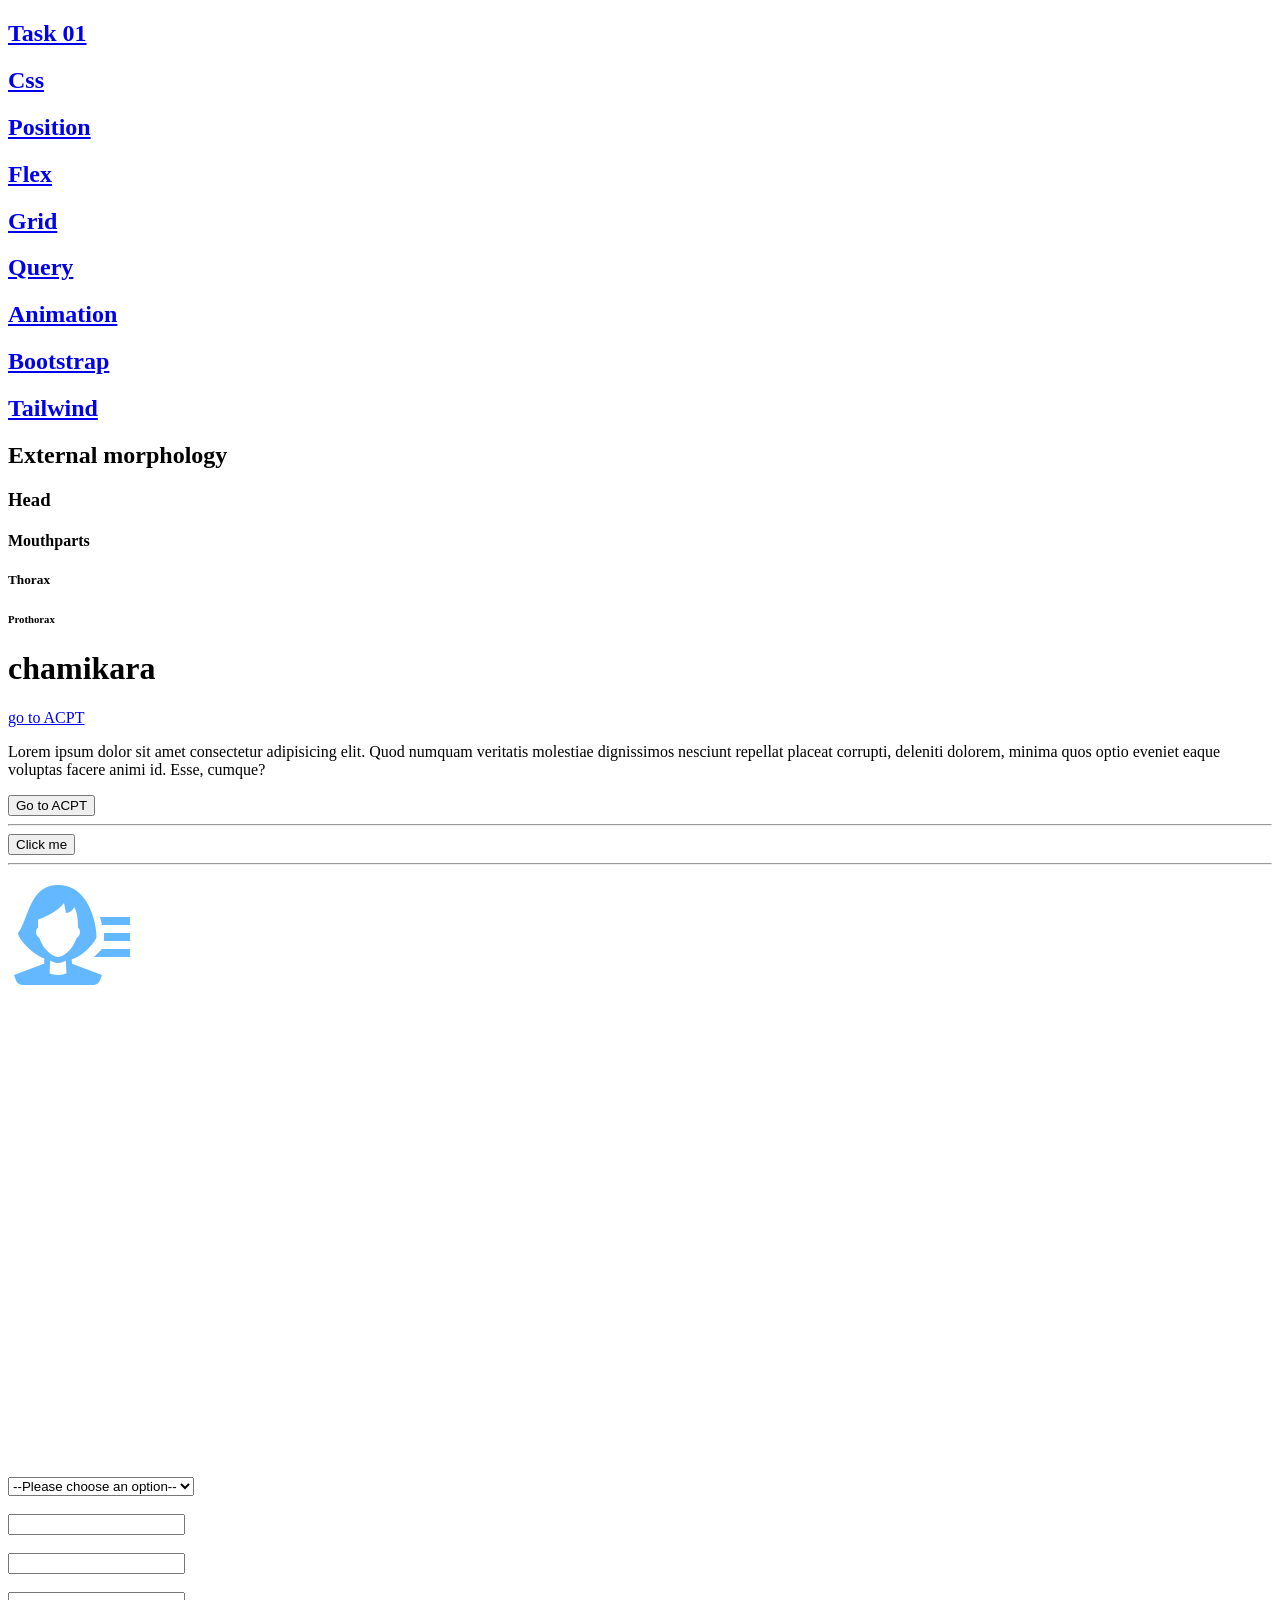
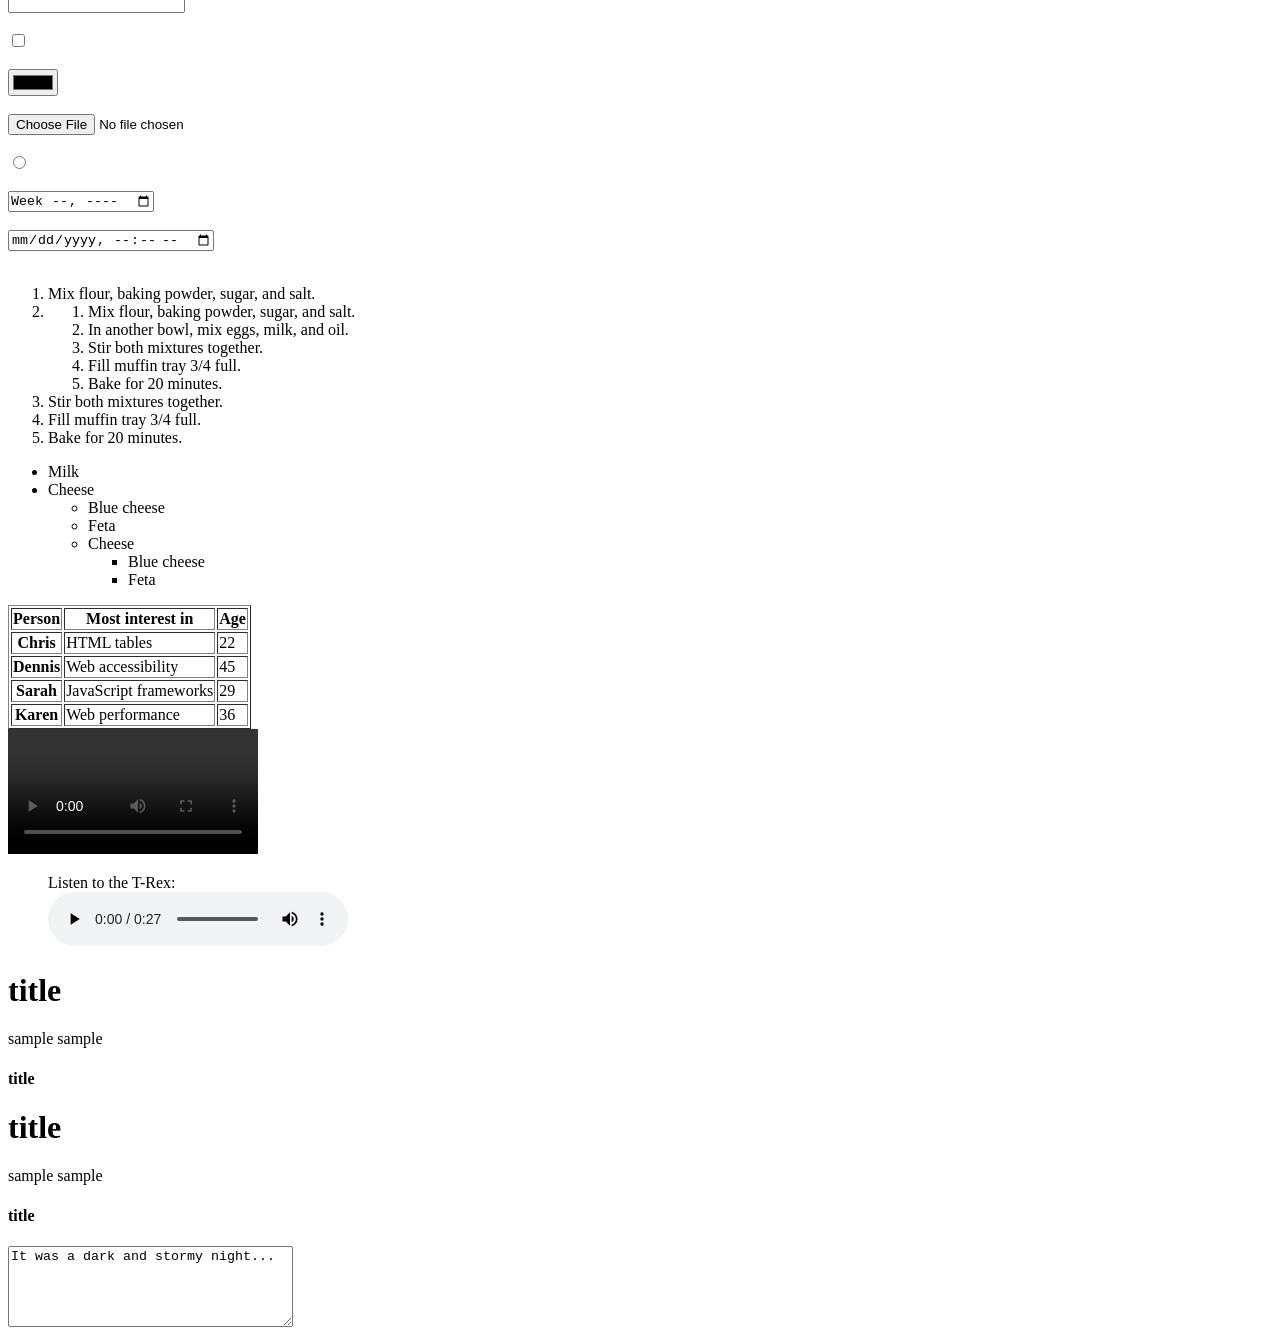
==== index.html @ bdfa66d4 "set Name" ====
<!DOCTYPE html>
<html lang="en">
<head>
    <meta charset="UTF-8">
    <meta name="viewport" content="width=device-width, initial-scale=1.0">
    <title>AFSD-intake-04</title>
</head>
<body>

    <a href="Task/index.html"><h2>Task 01</h2></a>
    <a href="CSS/index.html"><h2>Css</h2></a>
    <a href="Position/index.html"><h2>Position</h2></a>
    <a href="Flex/index.html"><h2>Flex</h2></a>
    <a href="Grid/index.html"><h2>Grid</h2></a>
    <a href="Query/index.html"><h2>Query</h2></a>
    <a href="Animation/index.html"><h2>Animation</h2></a>
    <a href="Bootstrap/index.html"><h2>Bootstrap</h2></a>
    <a href="TailwindCSS/index.html"><h2>Tailwind</h2></a>
    
    <!-- h tag -->
    
    <h2>External morphology</h2>
    <h3>Head</h3>
    <h4>Mouthparts</h4>
    <h5>Thorax</h5>
    <h6>Prothorax</h6>

    <h1>chamikara</h1>
    <!-- <h2>acpt</h2>
    <h3>afsd</h3> -->

    <!-- anchor tag -->
    <a href="https://acpt.lk/">go to ACPT</a>

    <!-- p tag -->
    <p>Lorem ipsum dolor sit amet consectetur adipisicing elit. 
        Quod numquam veritatis molestiae dignissimos nesciunt repellat placeat
        corrupti, deleniti dolorem, minima quos optio eveniet eaque voluptas 
        facere animi id. Esse, cumque?
    </p>

    <!-- button tag -->
    <button type="button">Go to ACPT</button>

    <!-- hr tag  -->
    <hr>
    <button>Click me</button>
    <hr>

    <!-- img tag -->
    <img src="../assets/user.png" alt="user image" />
    <br><br>

    <!-- iframe  -->
    <iframe width="560" height="315" src="https://www.youtube.com/embed/DSRkJvKGcuY?si=DEAngdfjWZGQCCSl" title="YouTube video player" frameborder="0" allow="accelerometer; autoplay; clipboard-write; encrypted-media; gyroscope; picture-in-picture; web-share" allowfullscreen></iframe>

    <!-- <iframe width="600" height="400" src="https://acpt.lk/"> -->

    <iframe src="https://www.google.com/maps/embed?pb=!1m18!1m12!1m3!1d3962.787664567213!2d79.92294150995743!3d6.673211021378891!2m3!1f0!2f0!3f0!3m2!1i1024!2i768!4f13.1!3m3!1m2!1s0x3ae249d9e840b249%3A0x8717985ba82abc5b!2sHotcat%20Technologies!5e0!3m2!1sen!2slk!4v1706438881156!5m2!1sen!2slk" width="600" height="450" style="border:0;" allowfullscreen="" loading="lazy" referrerpolicy="no-referrer-when-downgrade"></iframe>

    <!-- select tag  -->
    <select name="pets" id="pet-select">
        <option value="">--Please choose an option--</option>
        <option value="dog">Dog</option>
        <option value="cat">Cat</option>
        <option value="hamster">Hamster</option>
        <option value="parrot">Parrot</option>
        <option value="spider">Spider</option>
        <option value="goldfish">Goldfish</option>
      </select>
      <br><br>
      <!-- input tag -->
      <input type="text" name="name"/>
      <br><br>
      <input type="number" name="name"/>
      <br><br>
      <input type="password" name="name"/>
      <br><br>
      <input type="checkbox" name="name"/>
      <br><br>
      <input type="color" name="name"/>
      <br><br>
      <input type="file" name="name"/>
      <br><br>
      <input type="radio"/>
      <br><br>
      <input type="week" name="name"/>
      <br><br>
      <input type="datetime-local" name="name"/>
      <br><br>

      <!-- Orde list -->
      <ol>

        <li>Mix flour, baking powder, sugar, and salt.</li>
        <li>
            <ol>
                <li>Mix flour, baking powder, sugar, and salt.</li>
                <li>In another bowl, mix eggs, milk, and oil.</li>
                <li>Stir both mixtures together.</li>
                <li>Fill muffin tray 3/4 full.</li>
                <li>Bake for 20 minutes.</li>
              </ol>
        </li>
        <li>Stir both mixtures together.</li>
        <li>Fill muffin tray 3/4 full.</li>
        <li>Bake for 20 minutes.</li>
      </ol>

      <ul>
        <li>Milk</li>
        <li>
          Cheese
          <ul>
            <li>Blue cheese</li>
            <li>Feta</li>
            <li>
                Cheese
                <ul>
                  <li>Blue cheese</li>
                  <li>Feta</li>
                </ul>
              </li>
          </ul>
        </li>
      </ul>

      <!-- Table header  -->
      <table border="1">
        <thead>
          <tr>
            <th scope="col">Person</th>
            <th scope="col">Most interest in</th>
            <th scope="col">Age</th>
          </tr>
        </thead>
        <tbody>
          <tr>
            <th scope="row">Chris</th>
            <td>HTML tables</td>
            <td>22</td>
          </tr>
          <tr>
            <th scope="row">Dennis</th>
            <td>Web accessibility</td>
            <td>45</td>
          </tr>
          <tr>
            <th scope="row">Sarah</th>
            <td>JavaScript frameworks</td>
            <td>29</td>
          </tr>
          <tr>
            <th scope="row">Karen</th>
            <td>Web performance</td>
            <td>36</td>
          </tr>
        </tbody>
    </table>
</iframe>

<video controls width="250">
    <source src="../assets/2023-03-12 08-58-16.mkv" type="video/webm" />
  
    <source src="/media/cc0-videos/flower.mp4" type="video/mp4" />
  
    Download the
    <a href="/media/cc0-videos/flower.webm">WEBM</a>
    or
    <a href="/media/cc0-videos/flower.mp4">MP4</a>
    video.
  </video>

  <figure>
    <figcaption>Listen to the T-Rex:</figcaption>
    <audio controls src="../assets/file_example_MP3_700KB.mp3"></audio>
  </figure>

  <div>
    <h1>title</h1>
    <p>sample sample</p>
    <h4>title</h4>
  </div>

  <div>
    <h1>title</h1>
    <p>sample sample</p>
    <h4>title</h4>
  </div>

  <!-- text area  -->
  <textarea id="story" name="story" rows="5" cols="33">It was a dark and stormy night...
    </textarea>

</body>
</html>
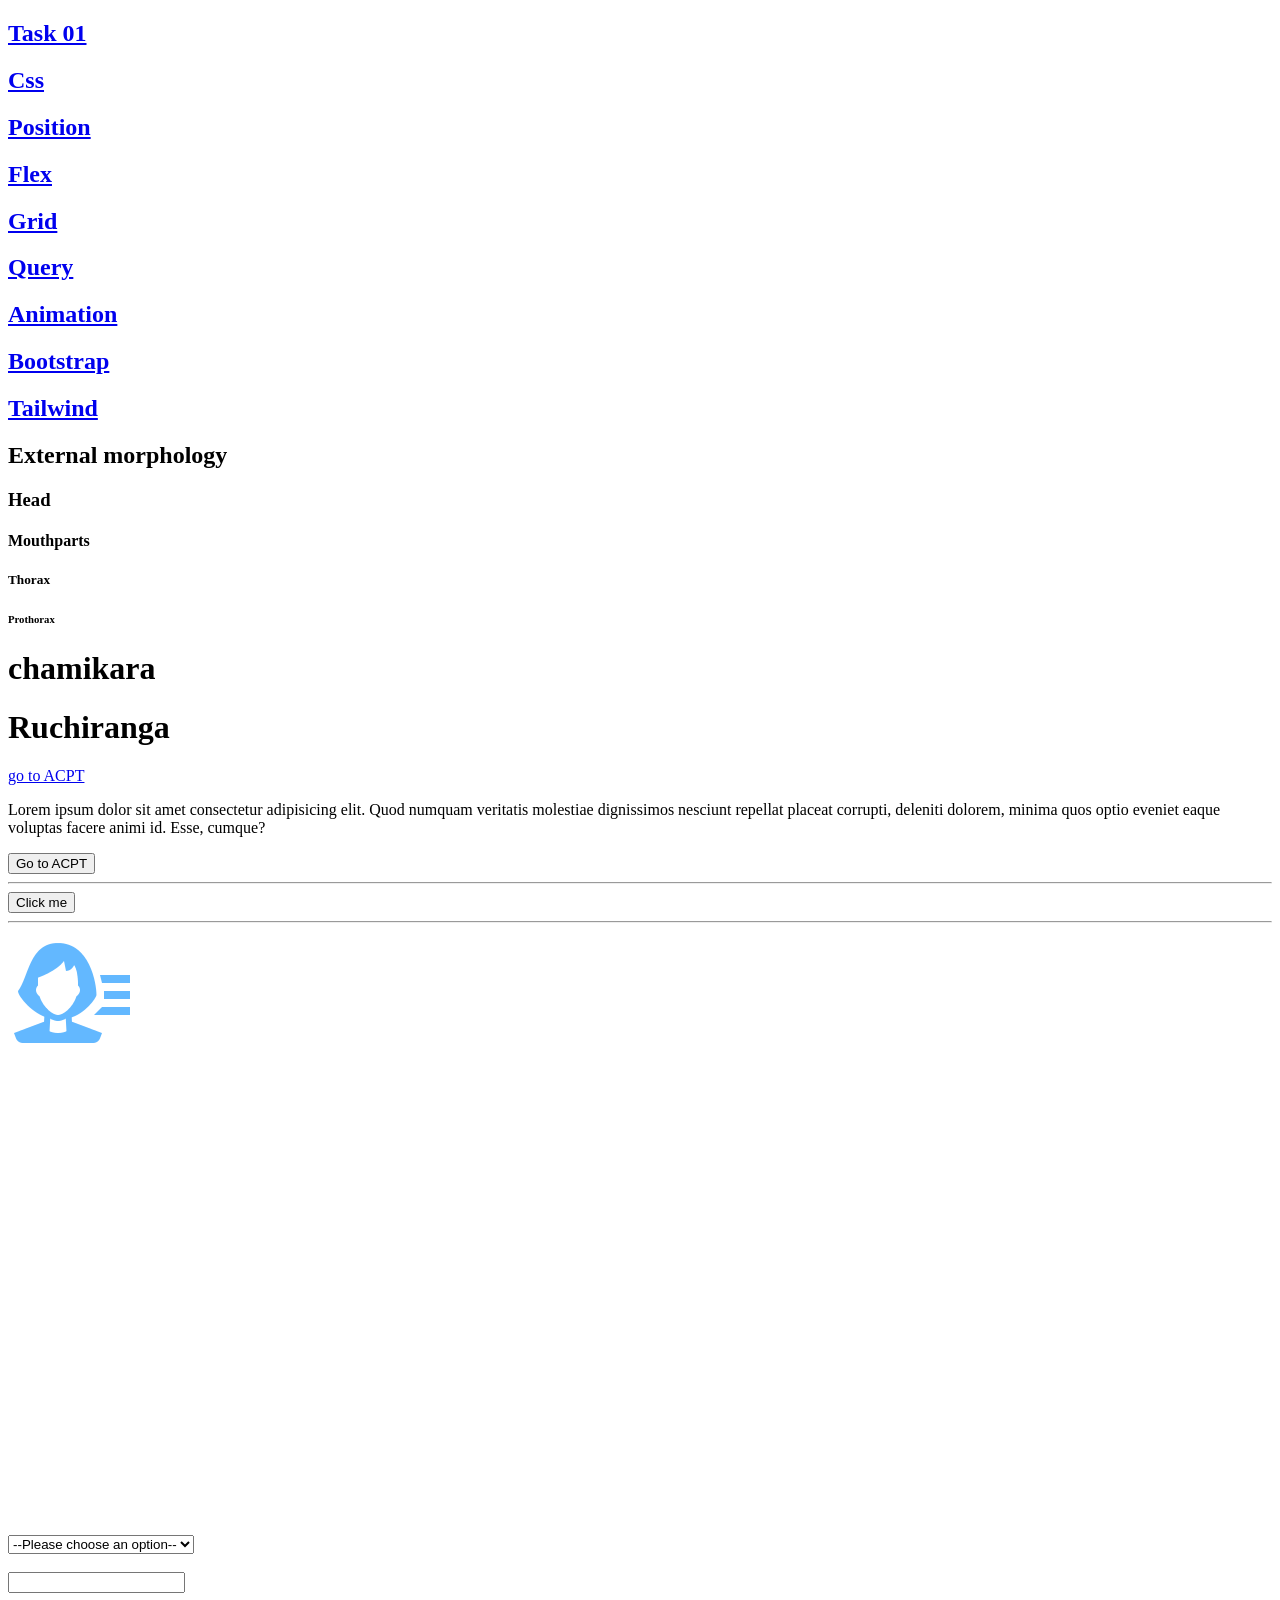
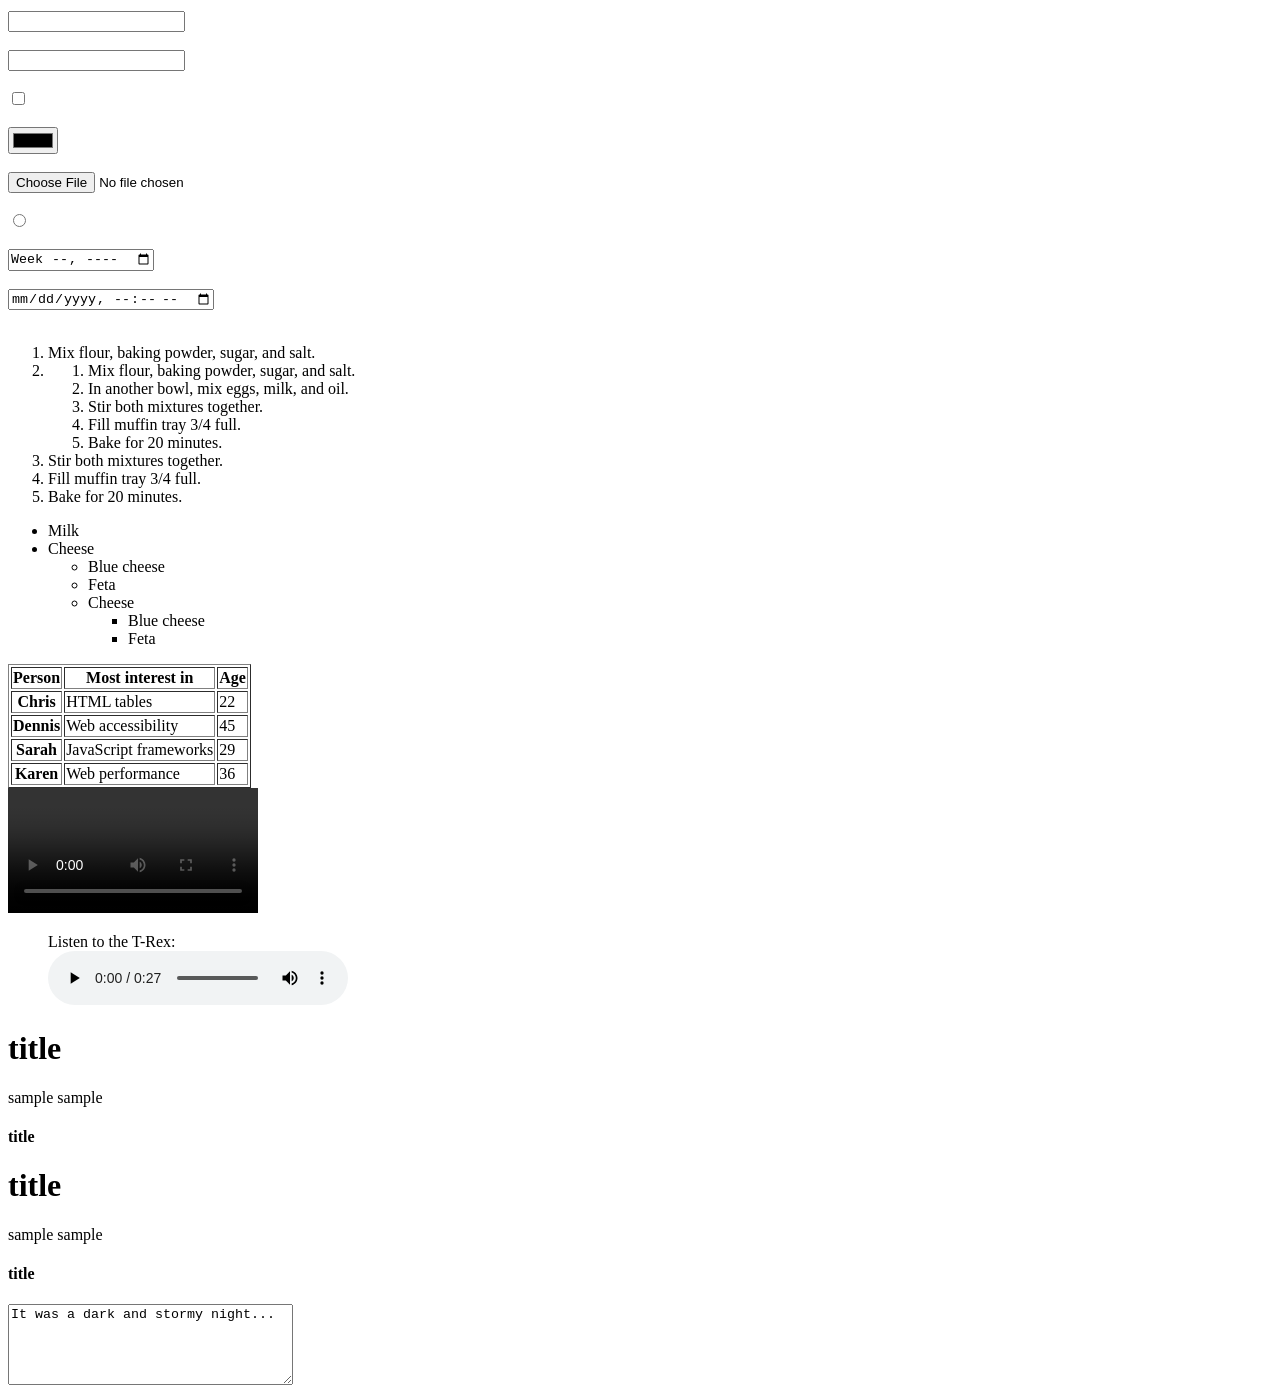
==== commit 68a9944b: "add title 2" ====
--- a/index.html
+++ b/index.html
@@ -26,6 +26,7 @@
     <h6>Prothorax</h6>
 
     <h1>chamikara</h1>
+    <h1>Ruchiranga</h1>
     <!-- <h2>acpt</h2>
     <h3>afsd</h3> -->
 
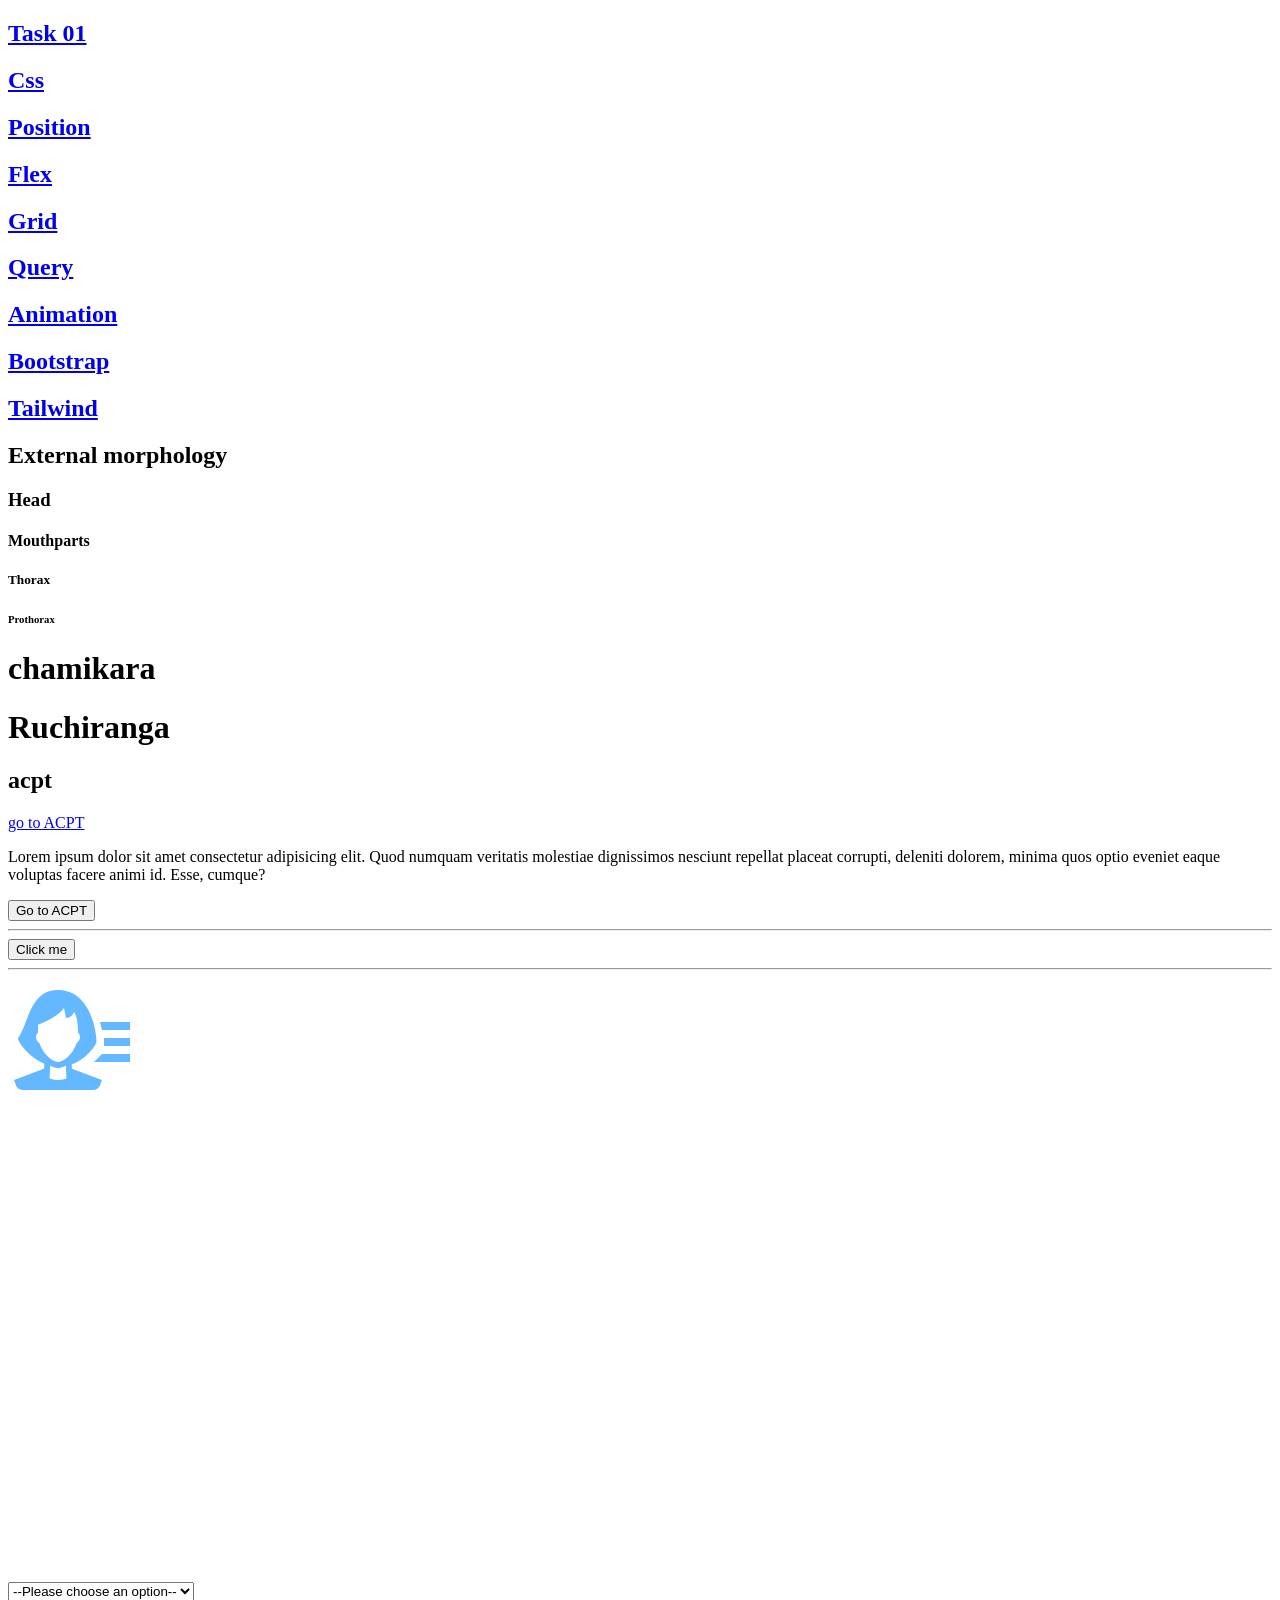
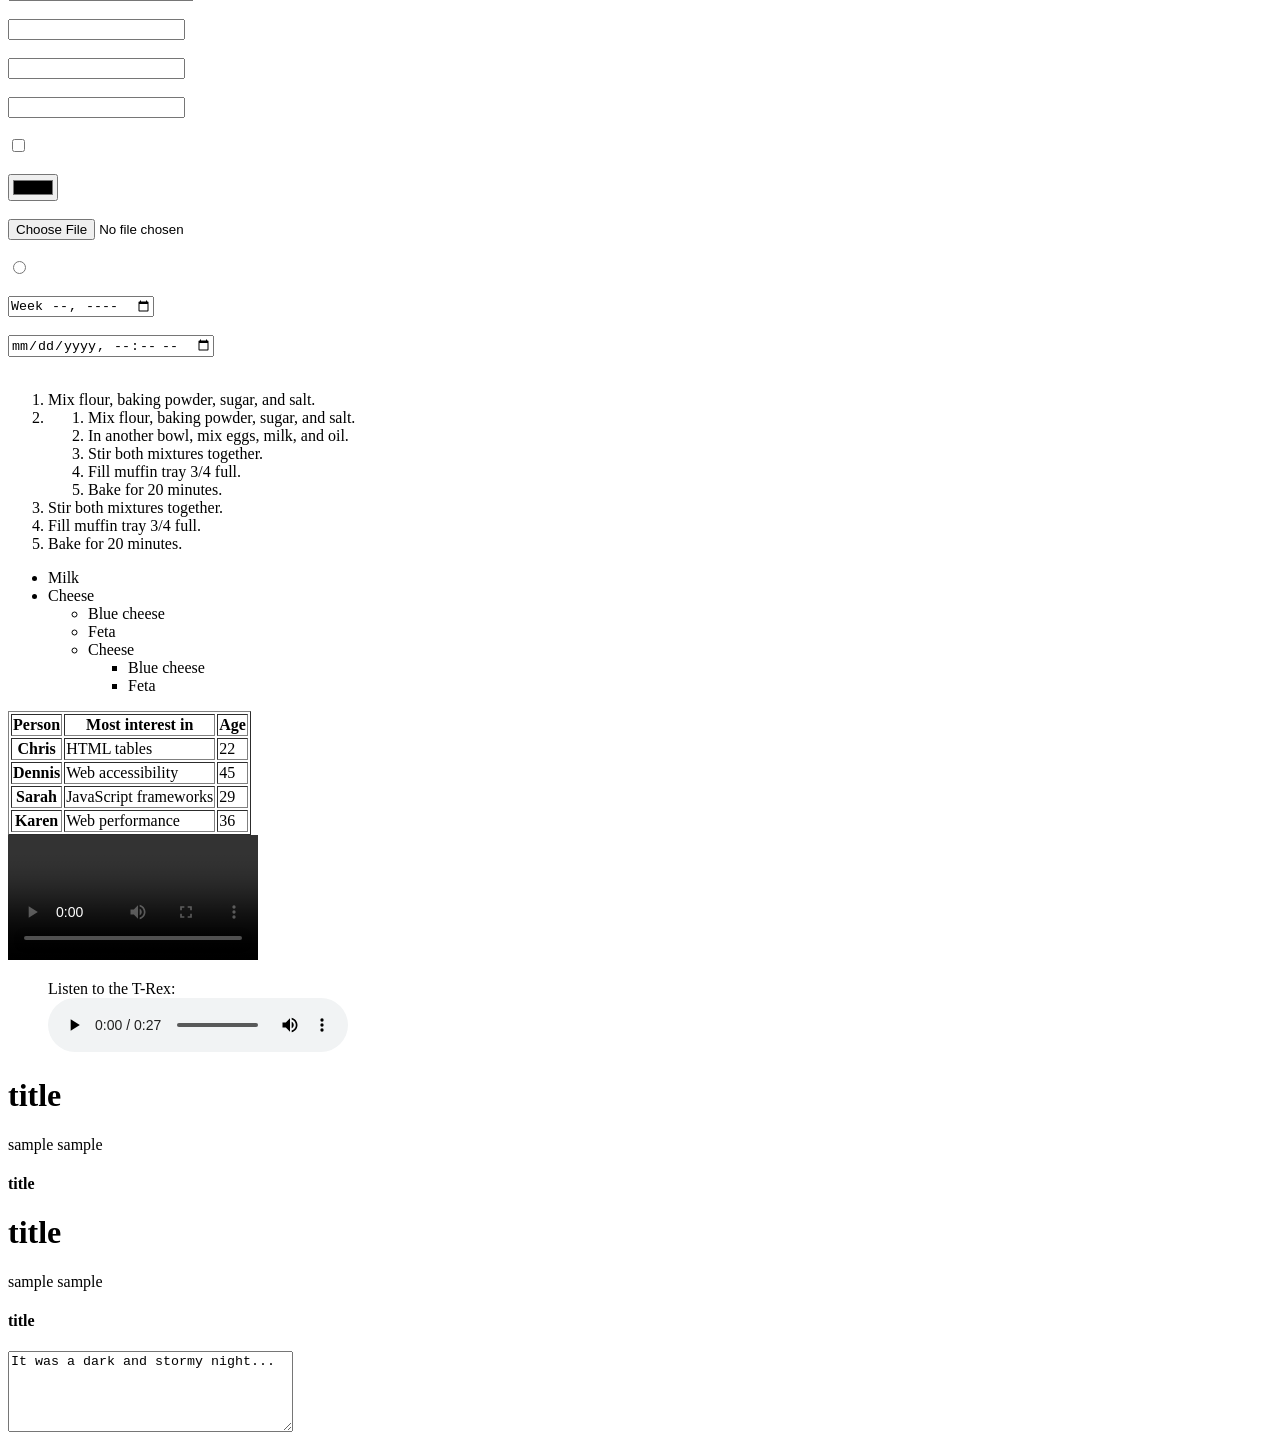
==== commit 80fe0bfa: "add third text" ====
--- a/index.html
+++ b/index.html
@@ -27,8 +27,8 @@
 
     <h1>chamikara</h1>
     <h1>Ruchiranga</h1>
-    <!-- <h2>acpt</h2>
-    <h3>afsd</h3> -->
+    <h2>acpt</h2>
+    <!--  <h3>afsd</h3> -->
 
     <!-- anchor tag -->
     <a href="https://acpt.lk/">go to ACPT</a>
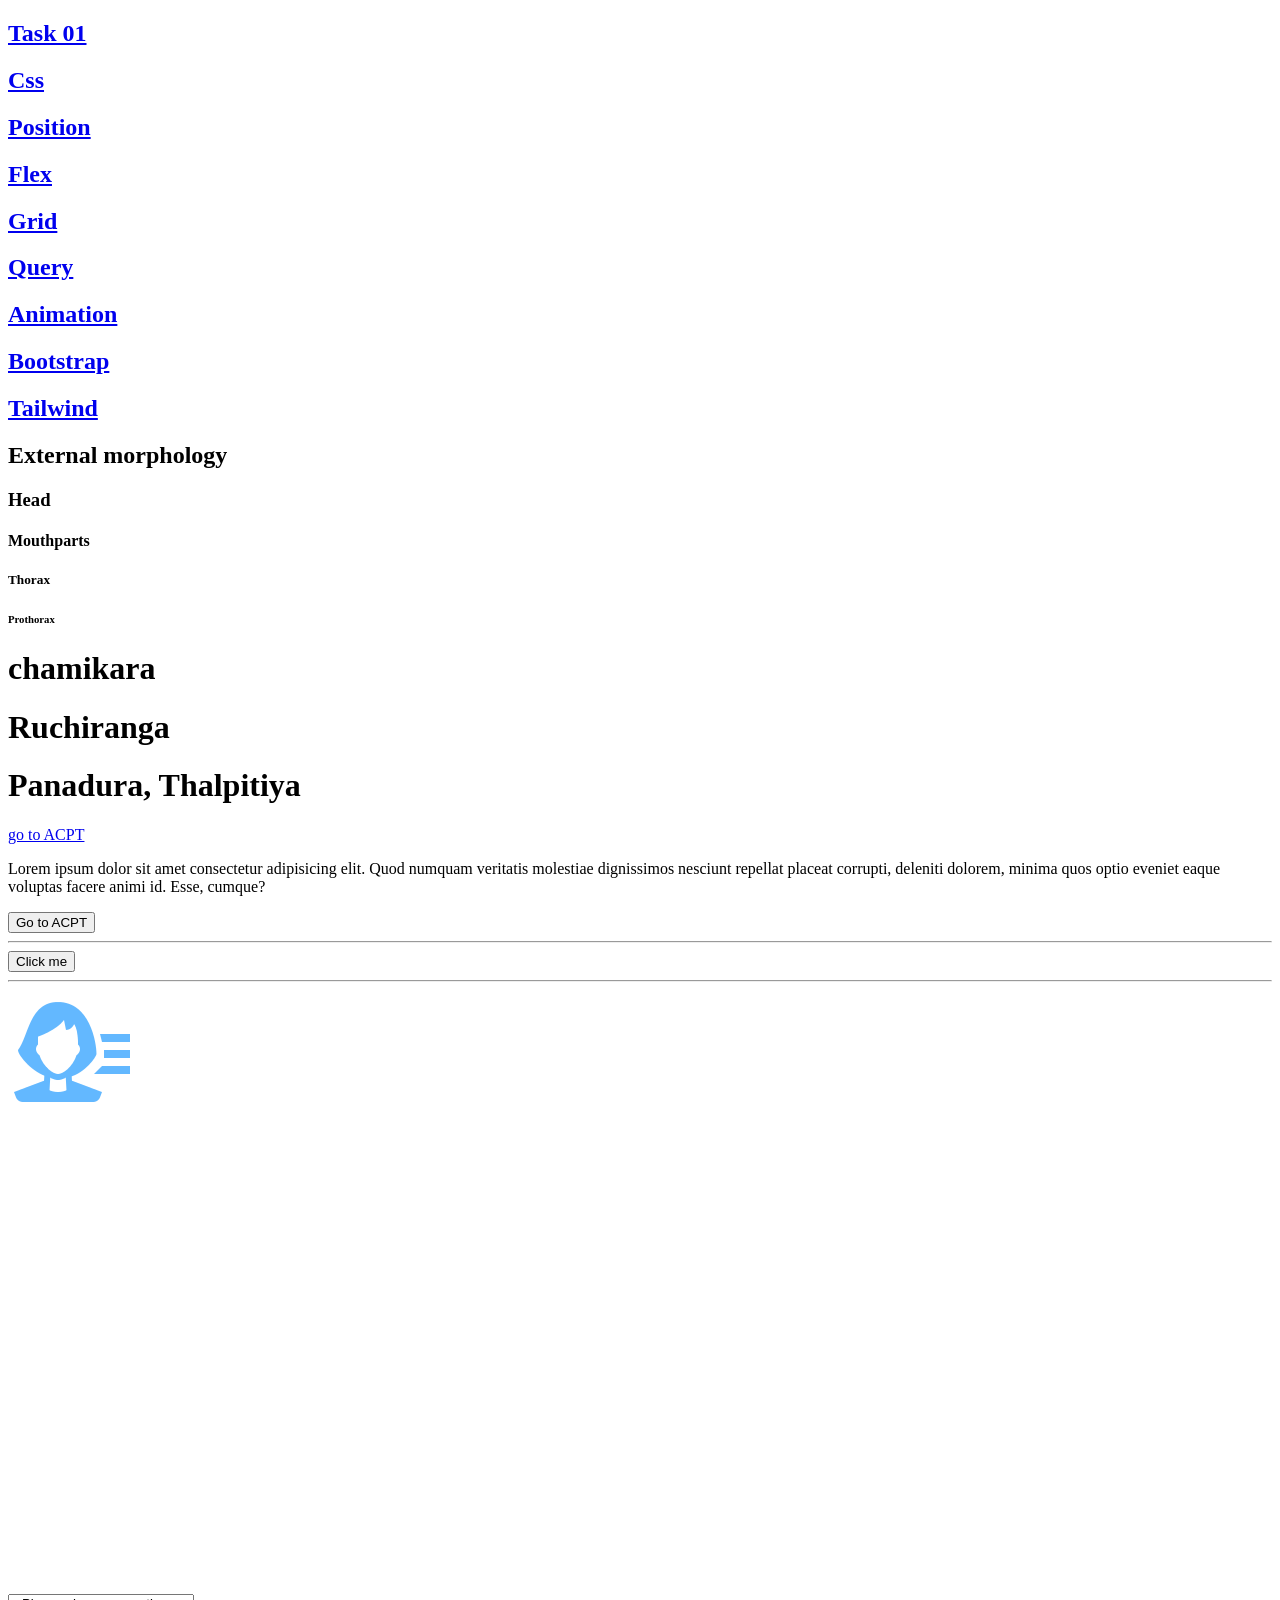
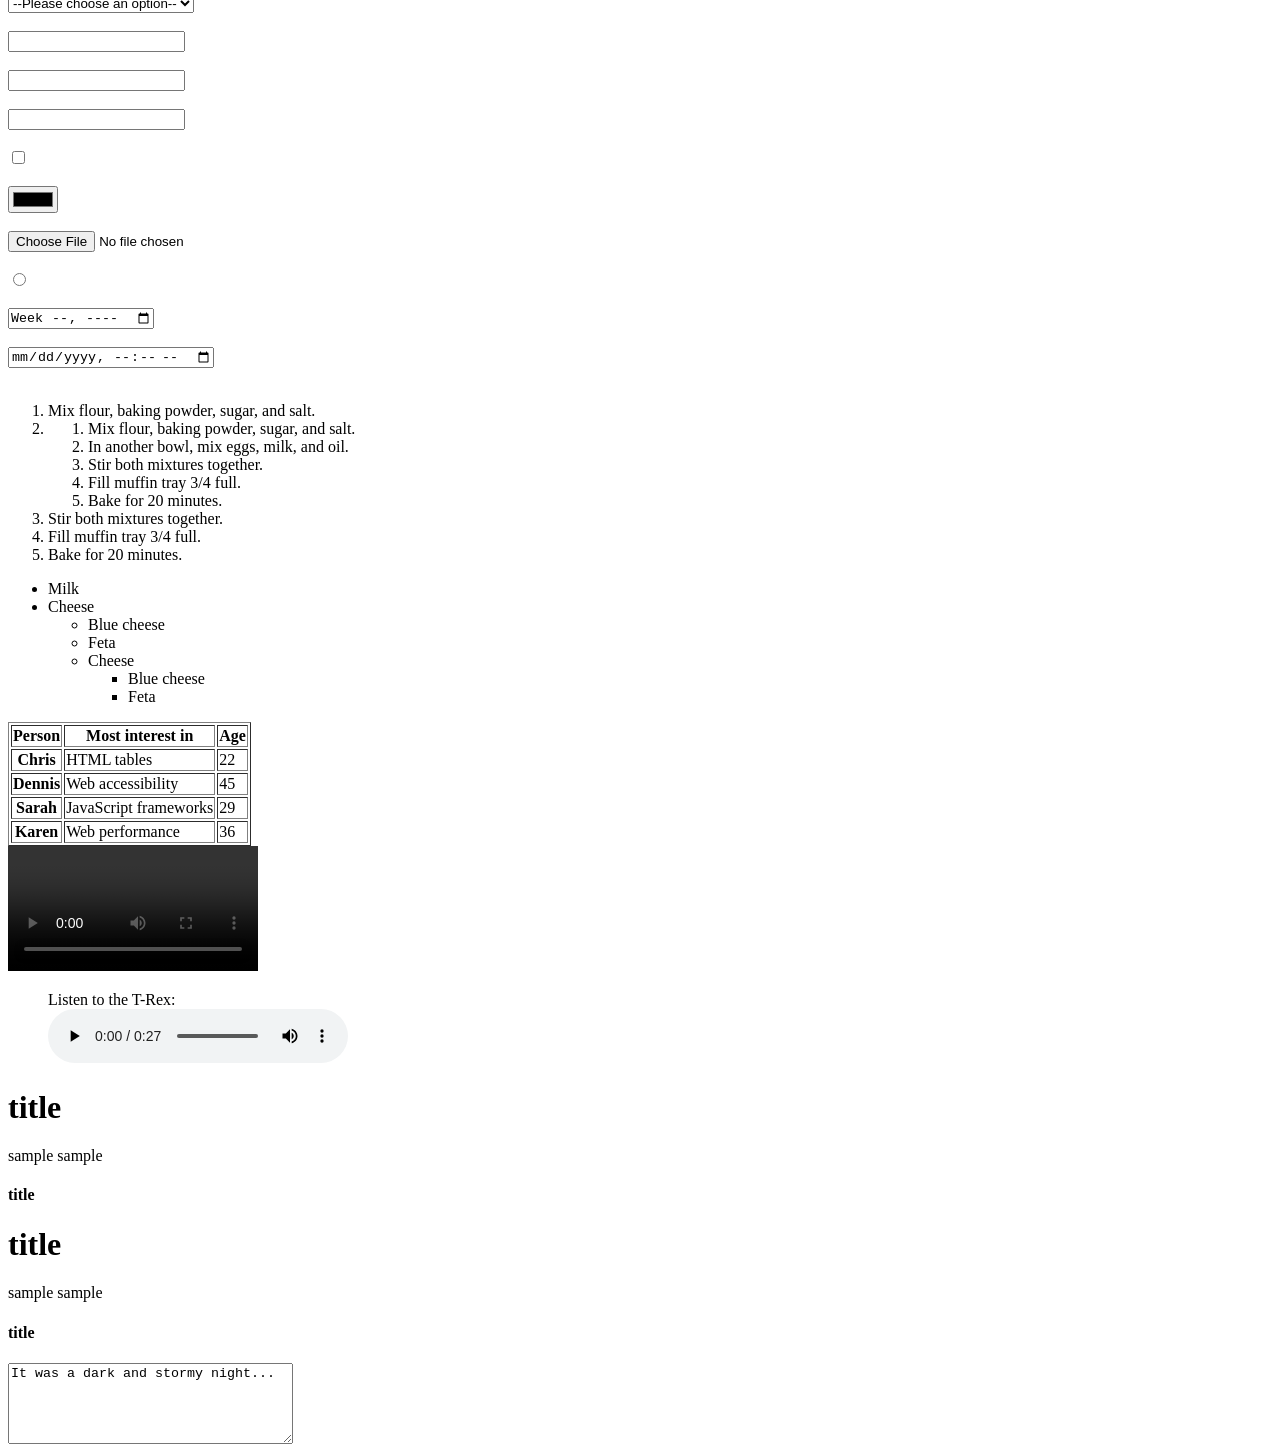
==== commit 3700ce0d: "add city" ====
--- a/index.html
+++ b/index.html
@@ -27,8 +27,9 @@
 
     <h1>chamikara</h1>
     <h1>Ruchiranga</h1>
-    <h2>acpt</h2>
-    <!--  <h3>afsd</h3> -->
+    <h1>Panadura, Thalpitiya</h1>
+    <!-- <h2>acpt</h2>
+    <h3>afsd</h3> -->
 
     <!-- anchor tag -->
     <a href="https://acpt.lk/">go to ACPT</a>
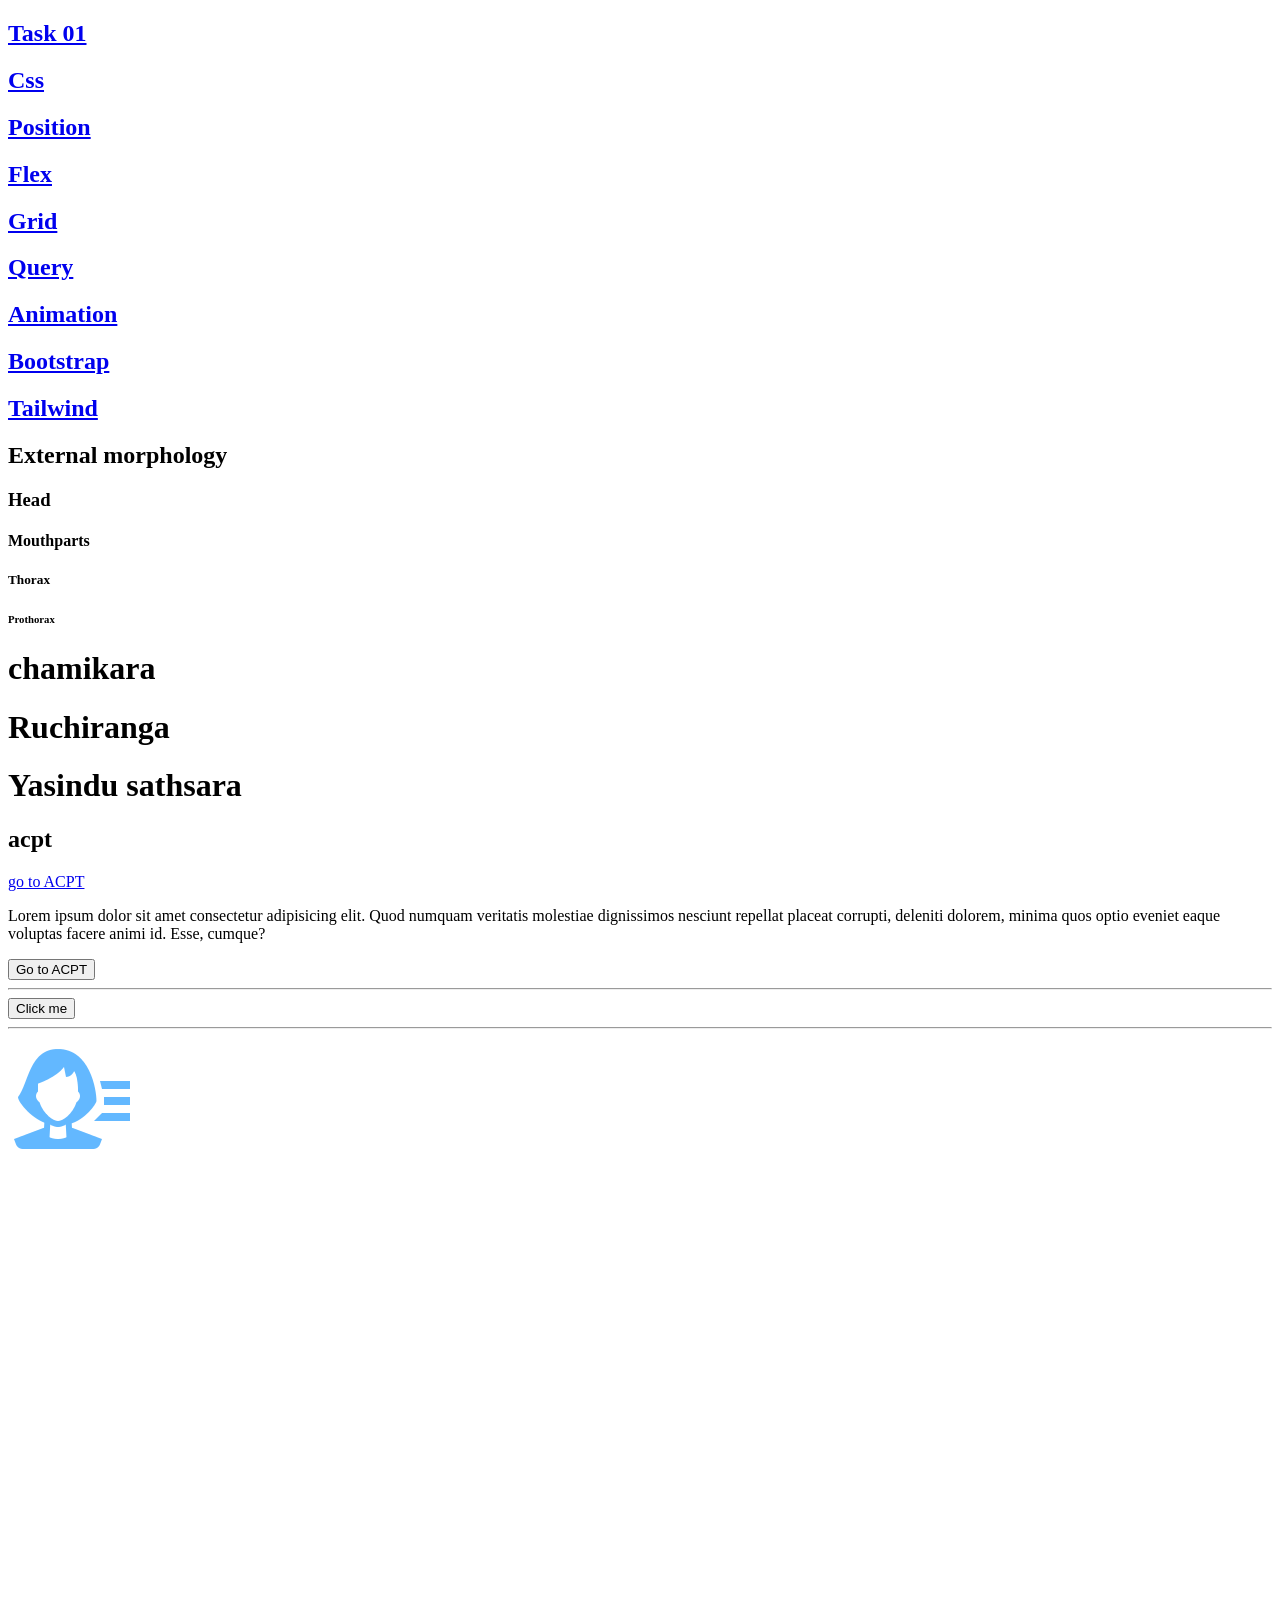
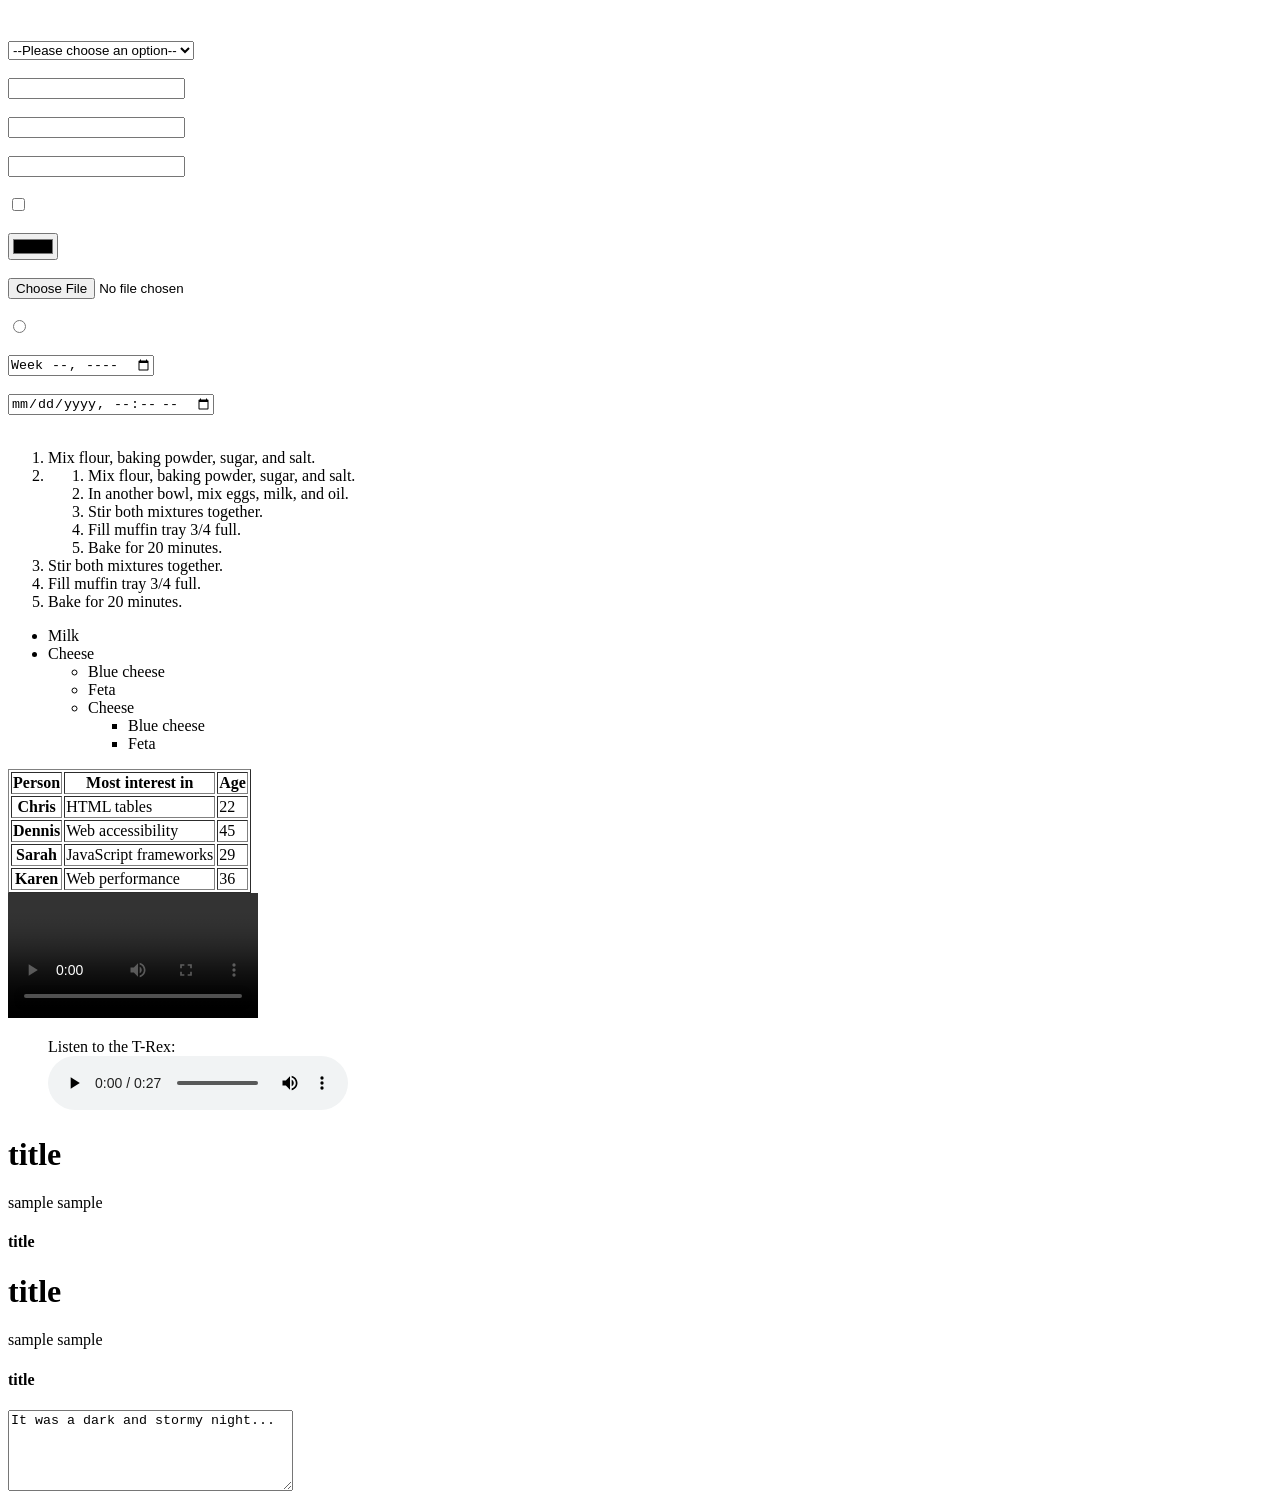
==== commit 953e6728: "add name" ====
--- a/index.html
+++ b/index.html
@@ -27,9 +27,9 @@
 
     <h1>chamikara</h1>
     <h1>Ruchiranga</h1>
-    <h1>Panadura, Thalpitiya</h1>
-    <!-- <h2>acpt</h2>
-    <h3>afsd</h3> -->
+    <h1>Yasindu sathsara</h1>
+    <h2>acpt</h2>
+    <!--  <h3>afsd</h3> -->
 
     <!-- anchor tag -->
     <a href="https://acpt.lk/">go to ACPT</a>
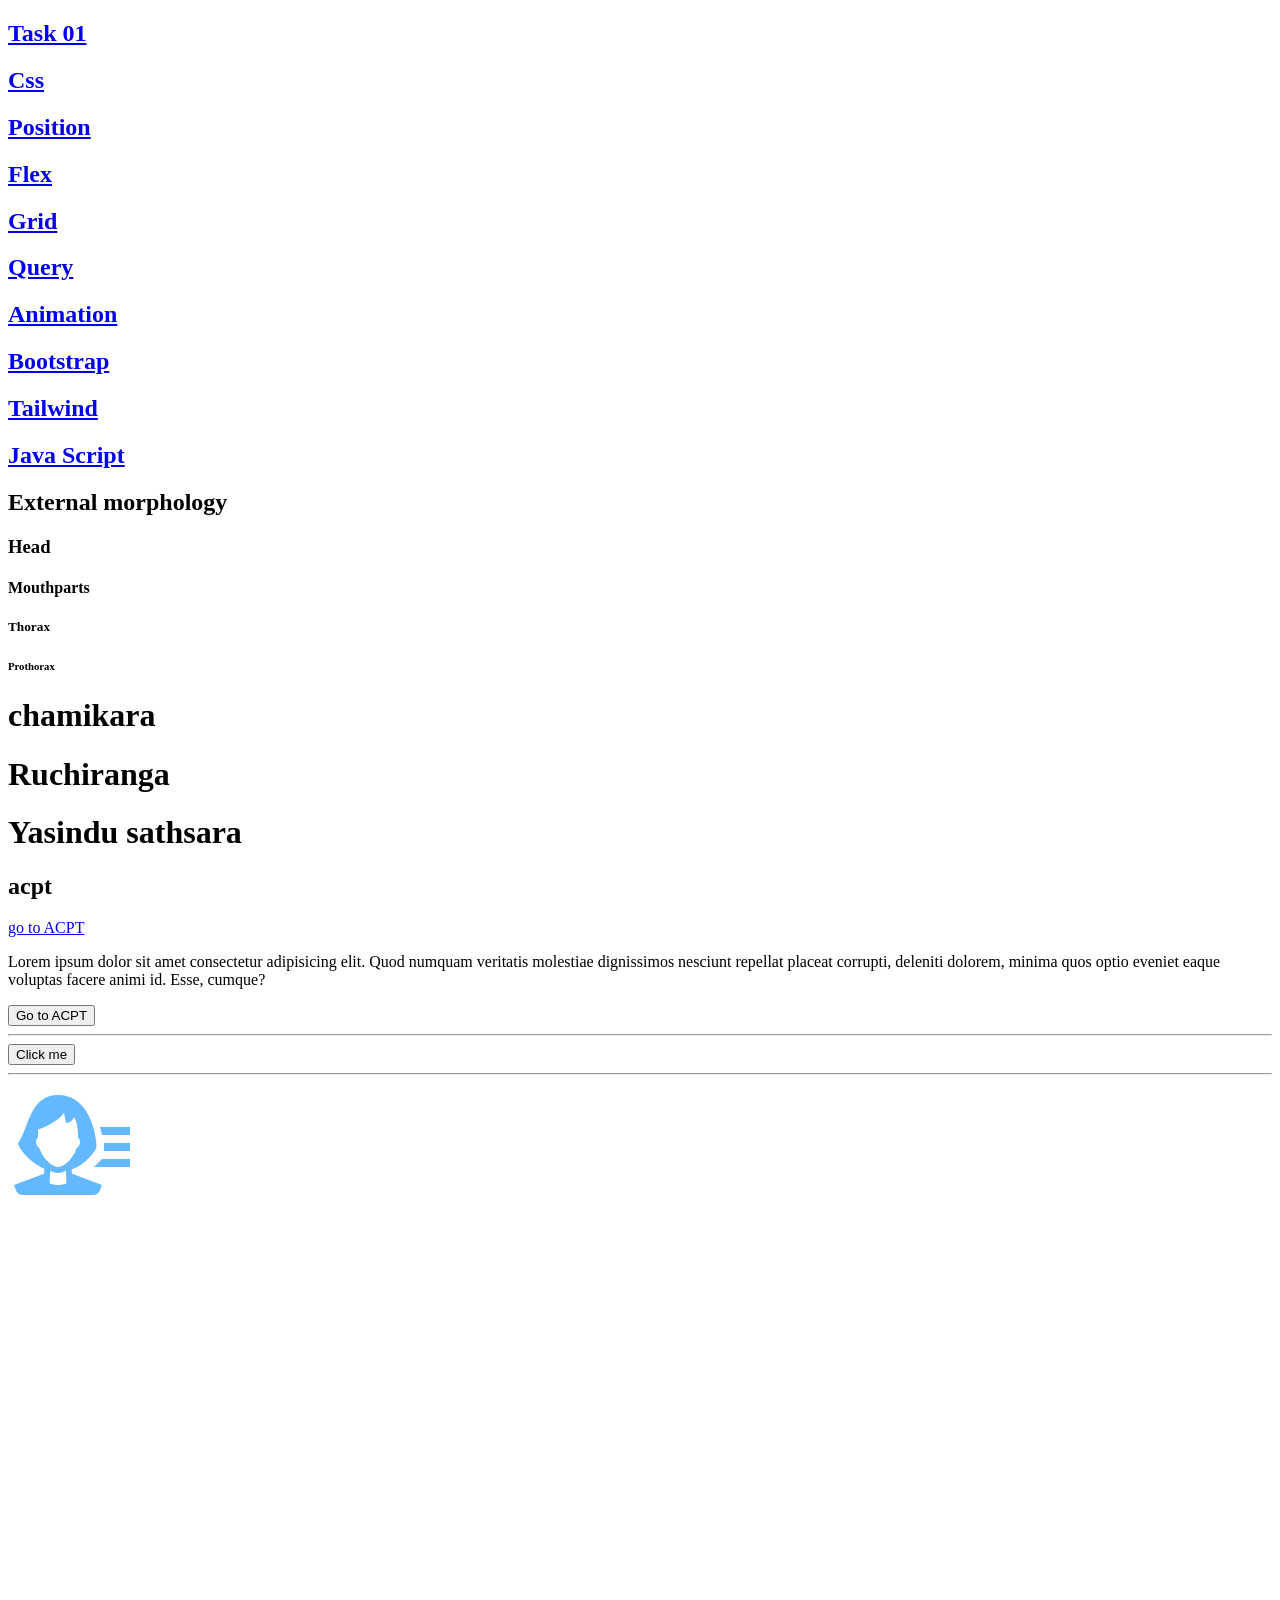
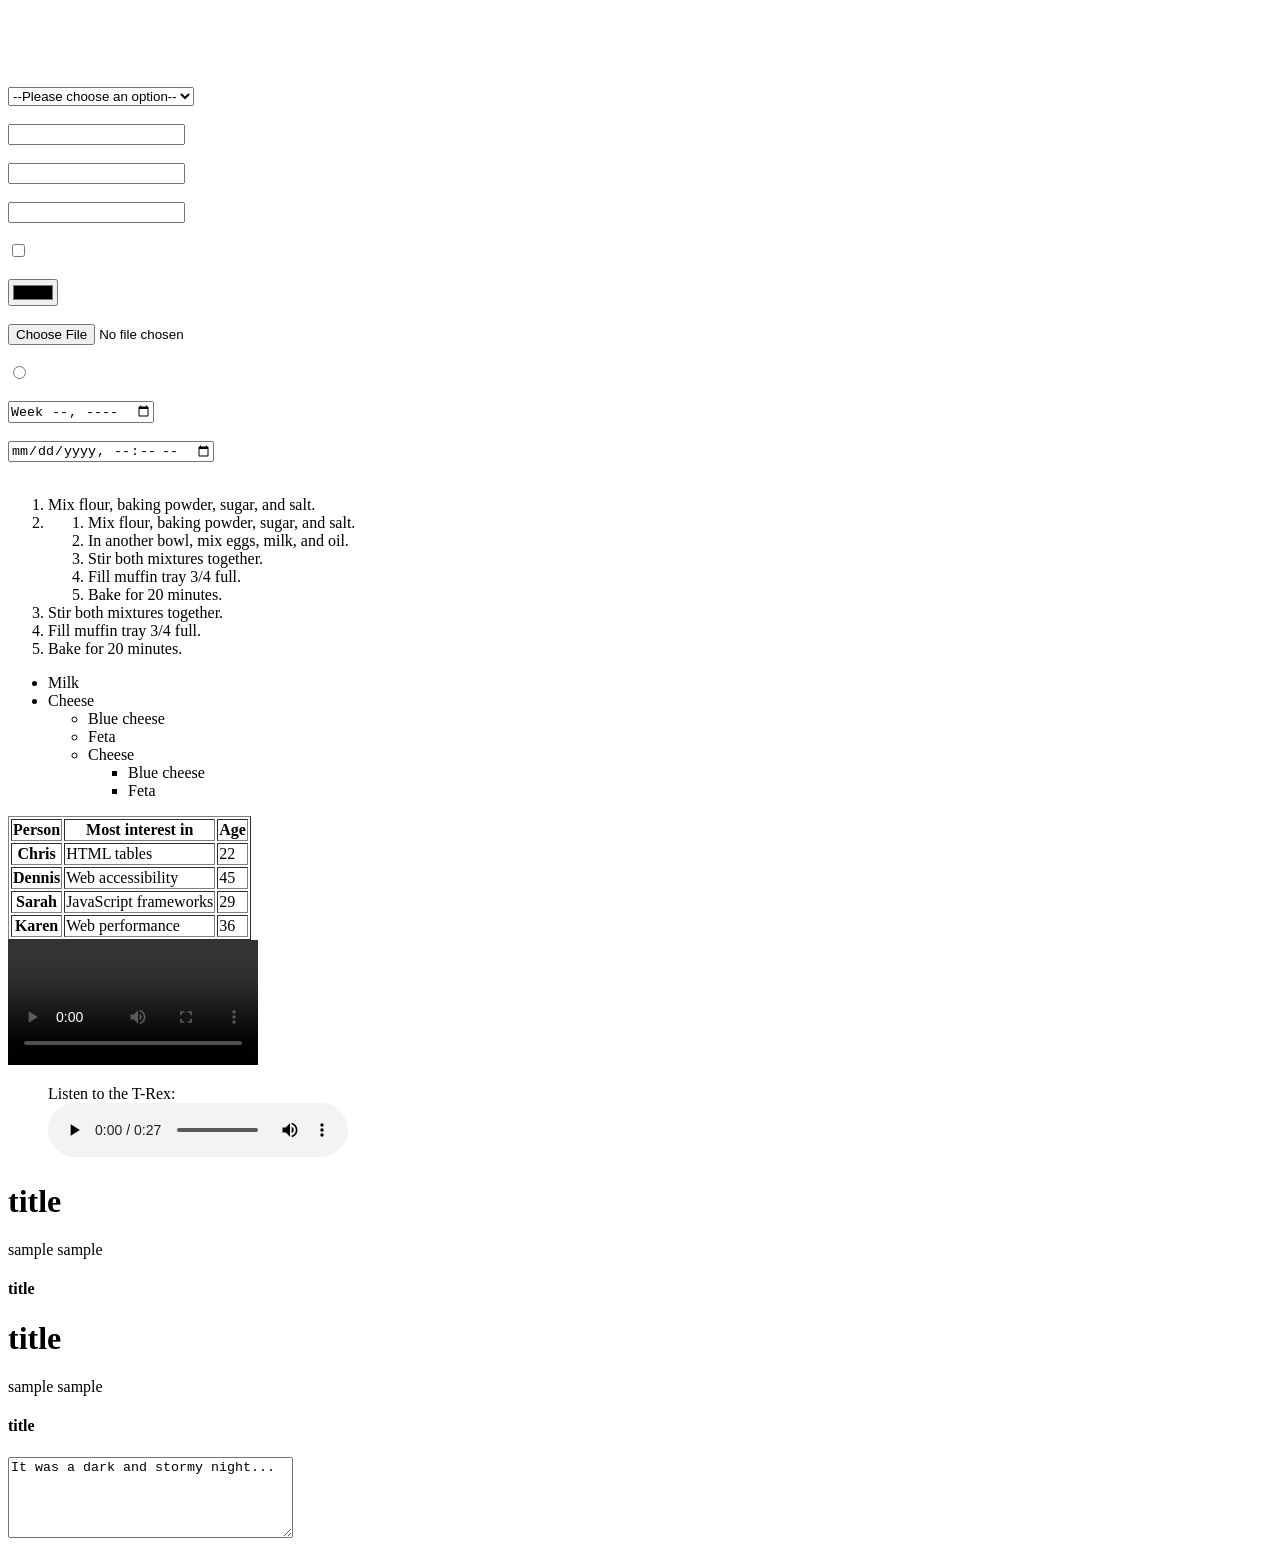
==== commit 3a6546f1: "assign variable" ====
--- a/index.html
+++ b/index.html
@@ -16,6 +16,7 @@
     <a href="Animation/index.html"><h2>Animation</h2></a>
     <a href="Bootstrap/index.html"><h2>Bootstrap</h2></a>
     <a href="TailwindCSS/index.html"><h2>Tailwind</h2></a>
+    <a href="JavaScript/index.html"><h2>Java Script</h2></a>
     
     <!-- h tag -->
     
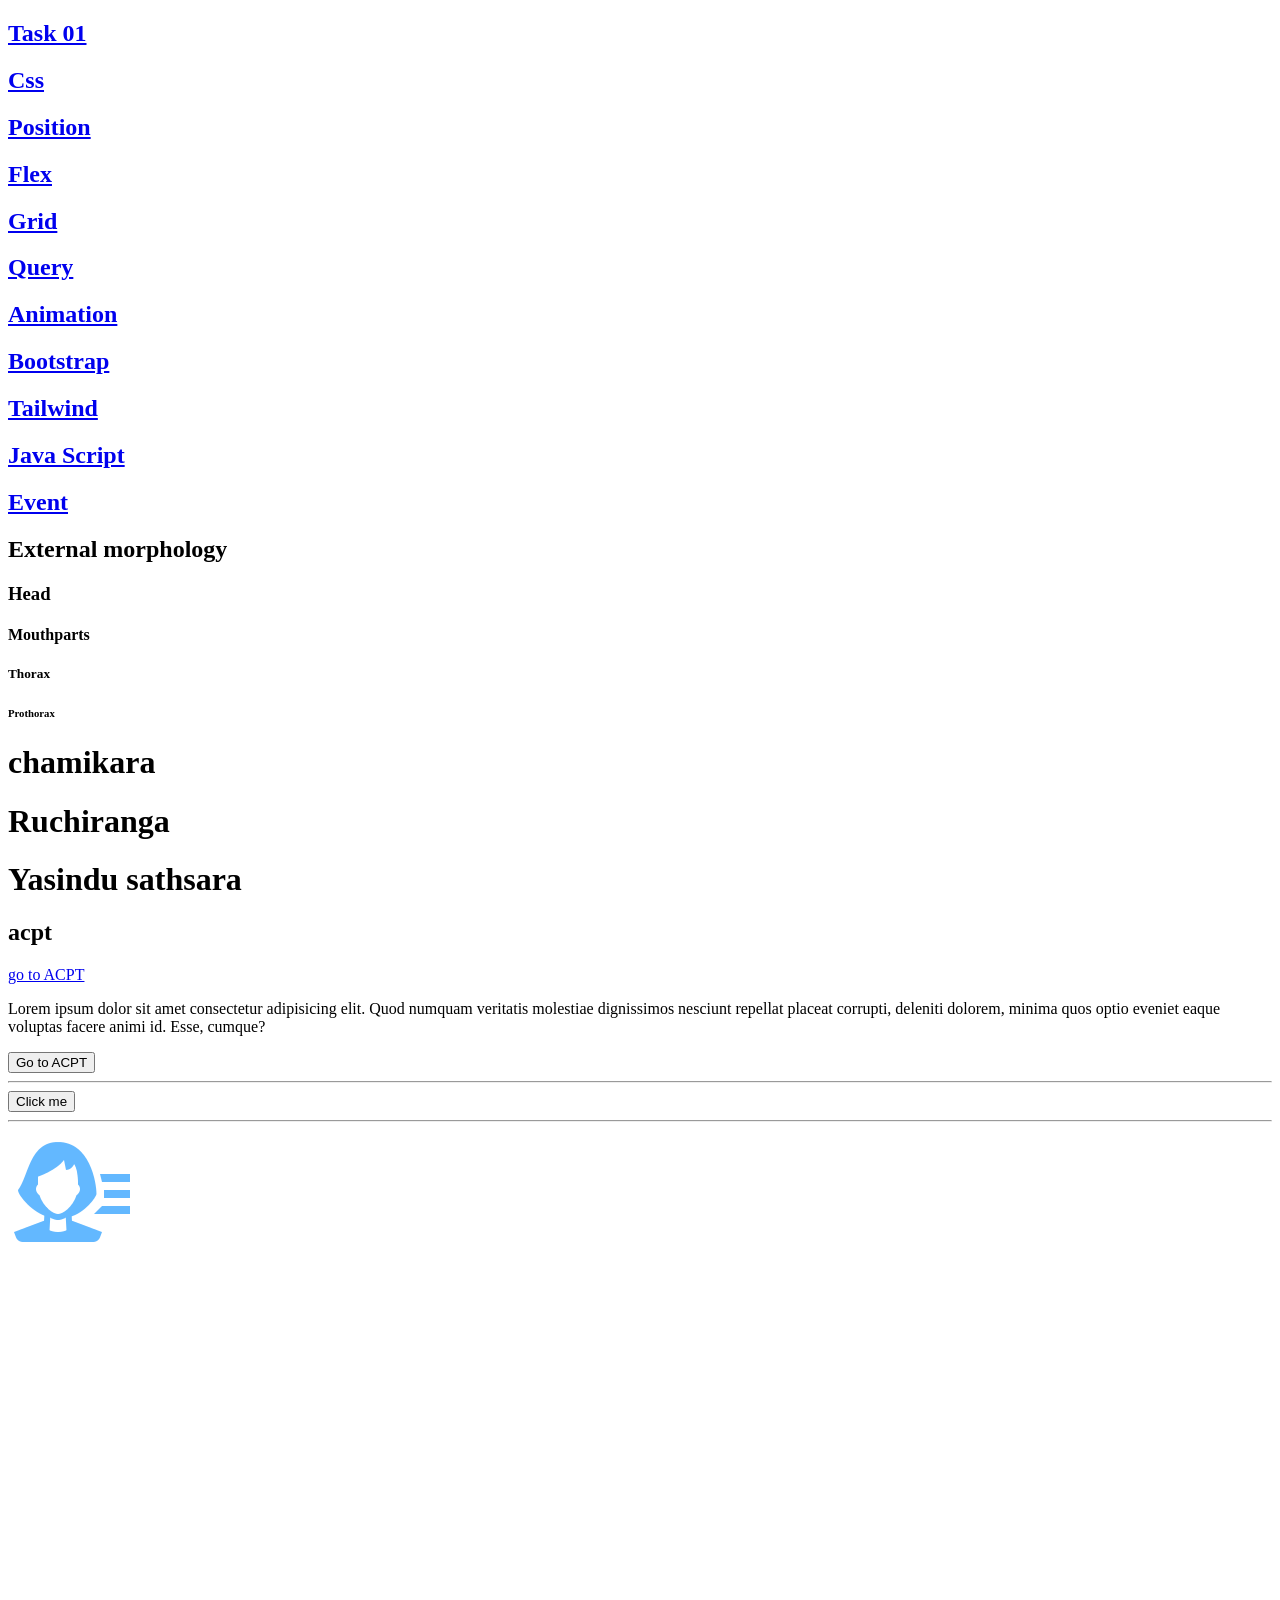
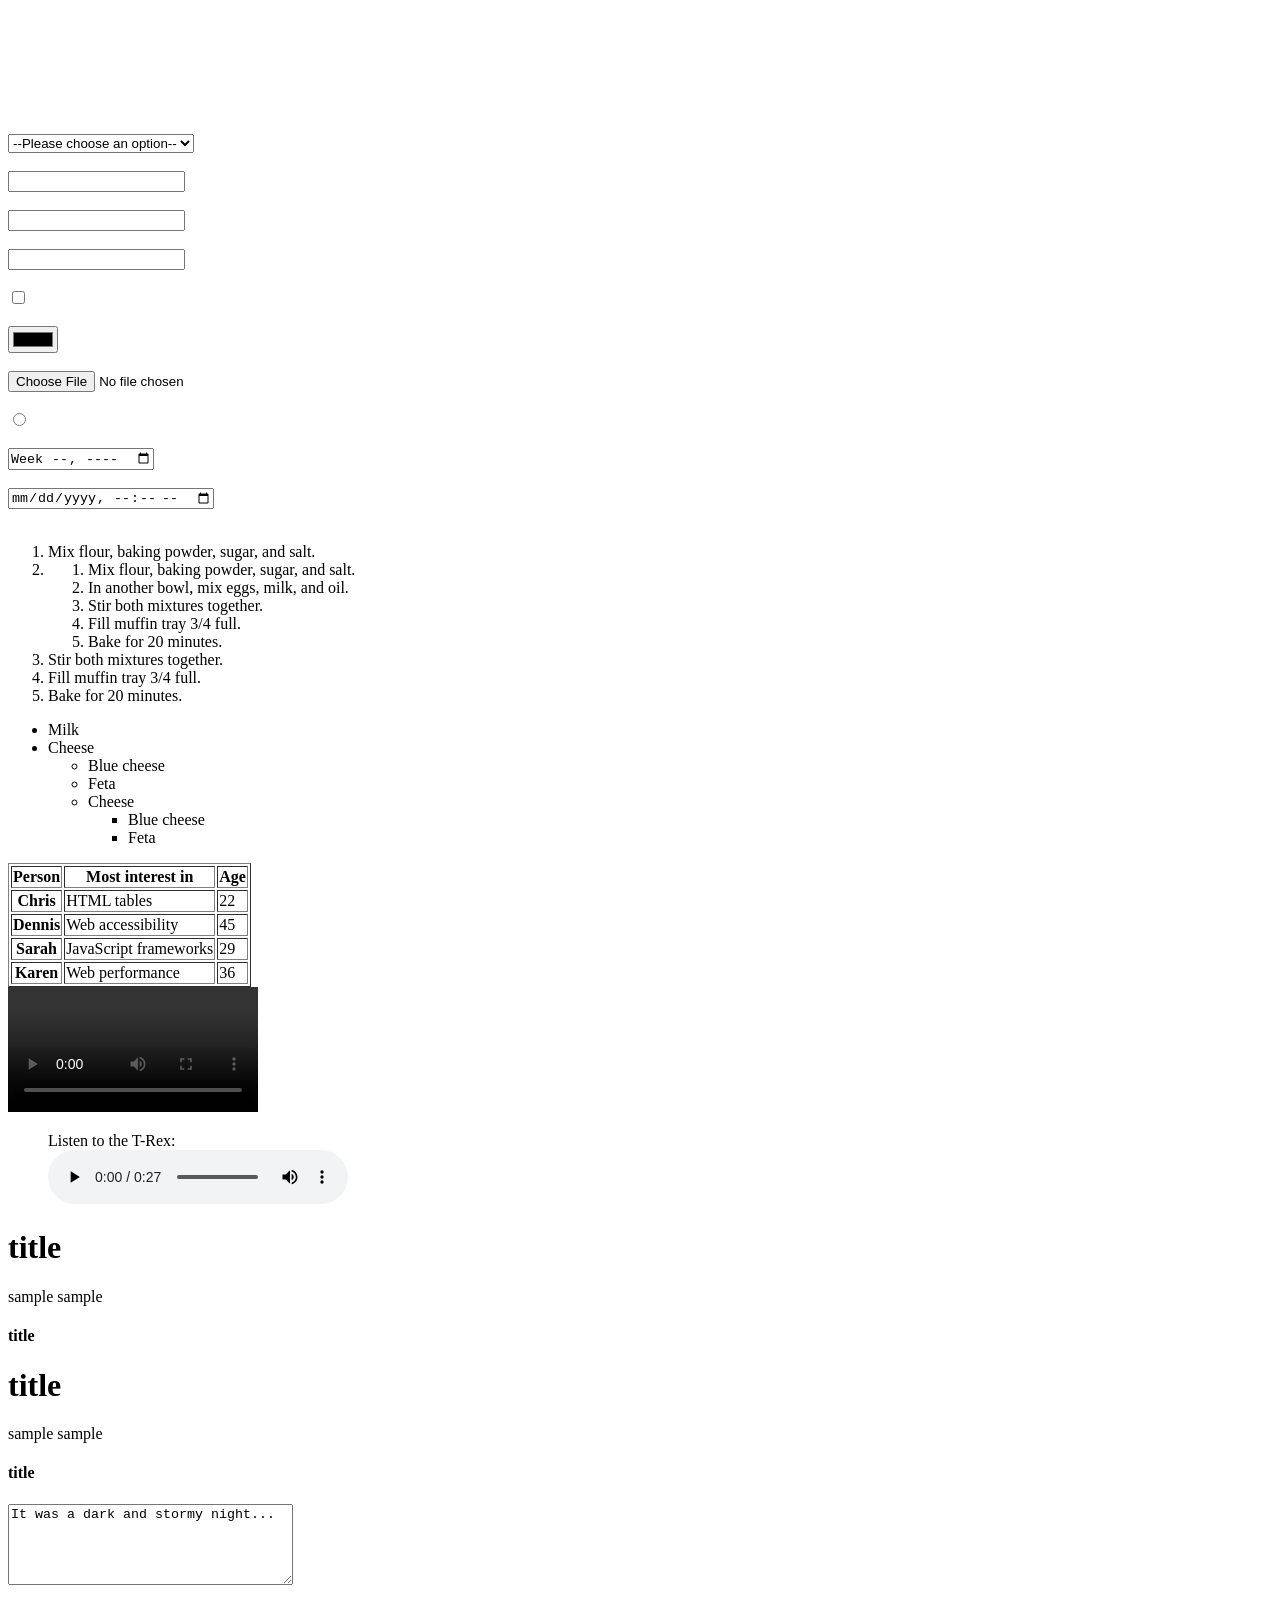
==== commit f2954f8e: "avv event task" ====
--- a/index.html
+++ b/index.html
@@ -17,6 +17,7 @@
     <a href="Bootstrap/index.html"><h2>Bootstrap</h2></a>
     <a href="TailwindCSS/index.html"><h2>Tailwind</h2></a>
     <a href="JavaScript/index.html"><h2>Java Script</h2></a>
+    <a href="Events/index.html"><h2>Event</h2></a>
     
     <!-- h tag -->
     
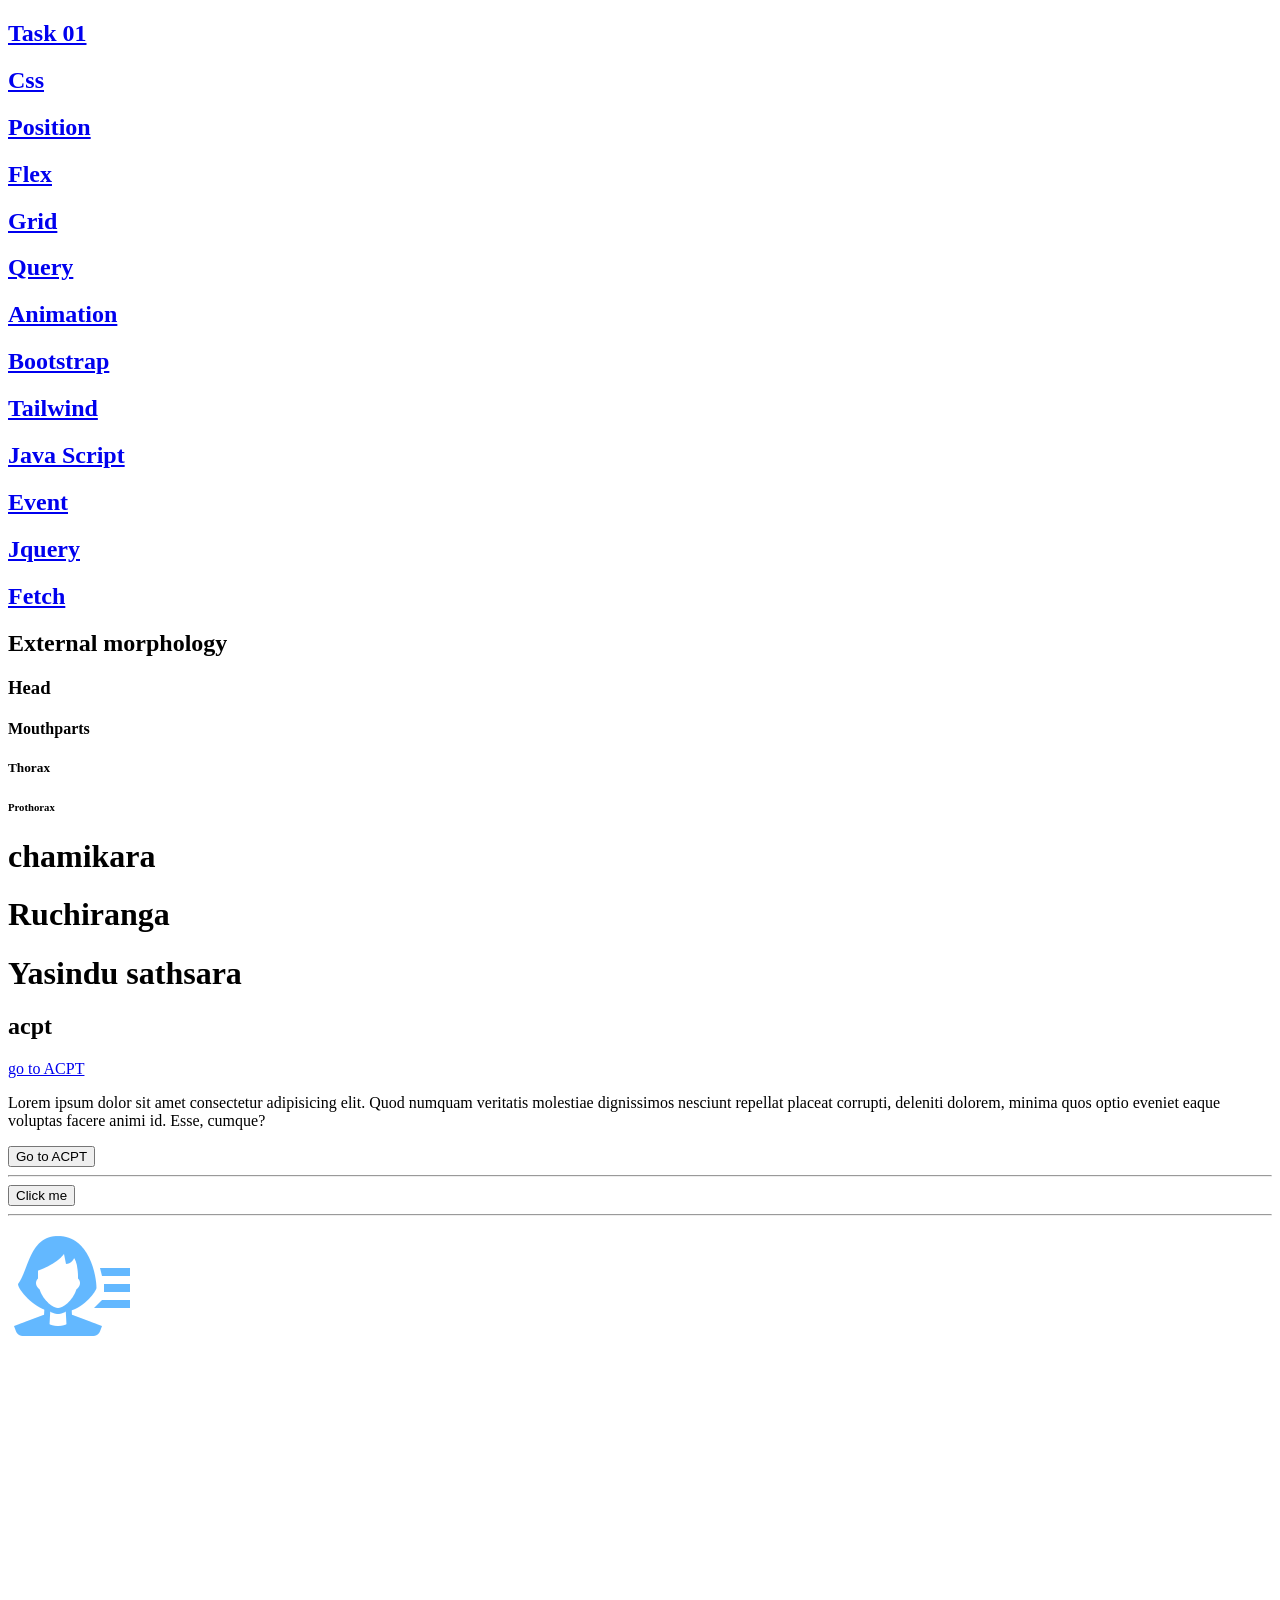
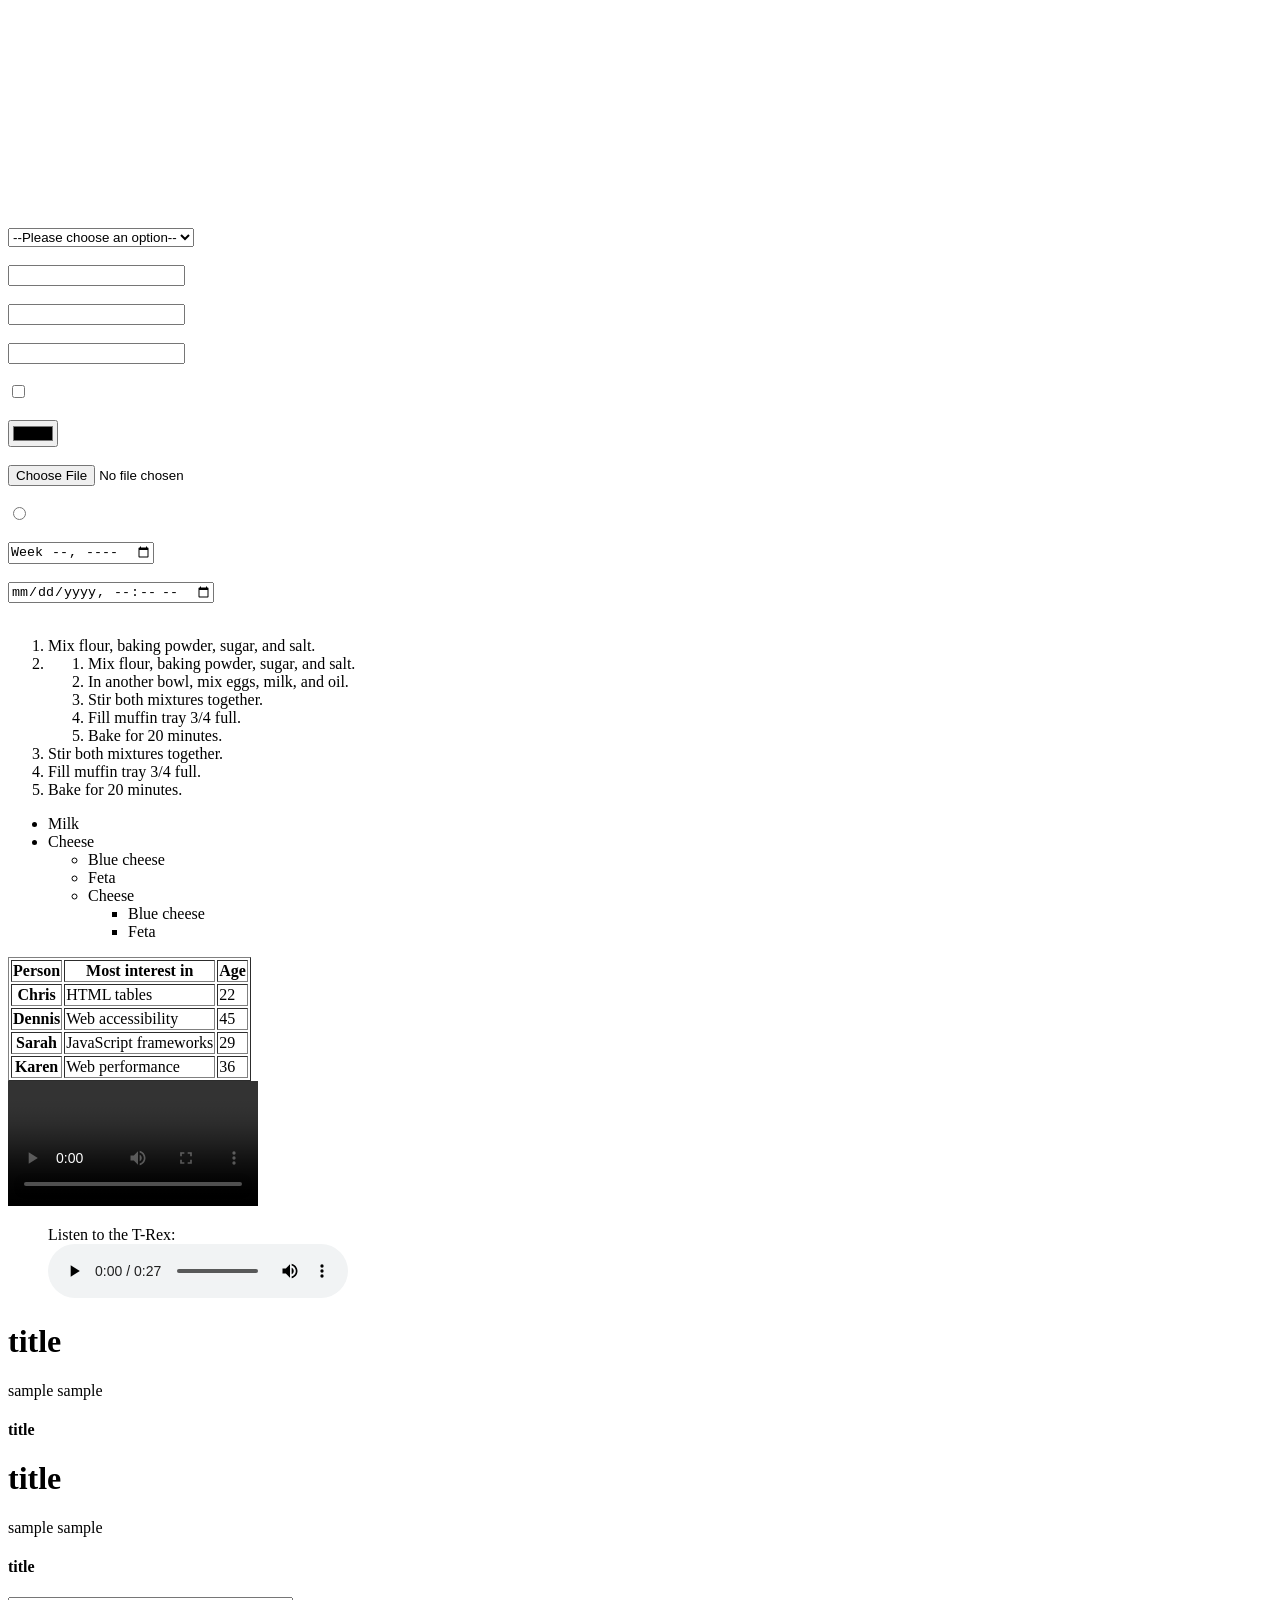
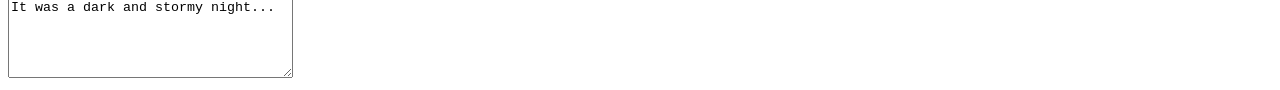
==== commit dc8596f4: "api calling" ====
--- a/index.html
+++ b/index.html
@@ -18,6 +18,8 @@
     <a href="TailwindCSS/index.html"><h2>Tailwind</h2></a>
     <a href="JavaScript/index.html"><h2>Java Script</h2></a>
     <a href="Events/index.html"><h2>Event</h2></a>
+    <a href="Jquery/index.html"><h2>Jquery</h2></a>
+    <a href="Fetch/index.html"><h2>Fetch</h2></a>
     
     <!-- h tag -->
     
